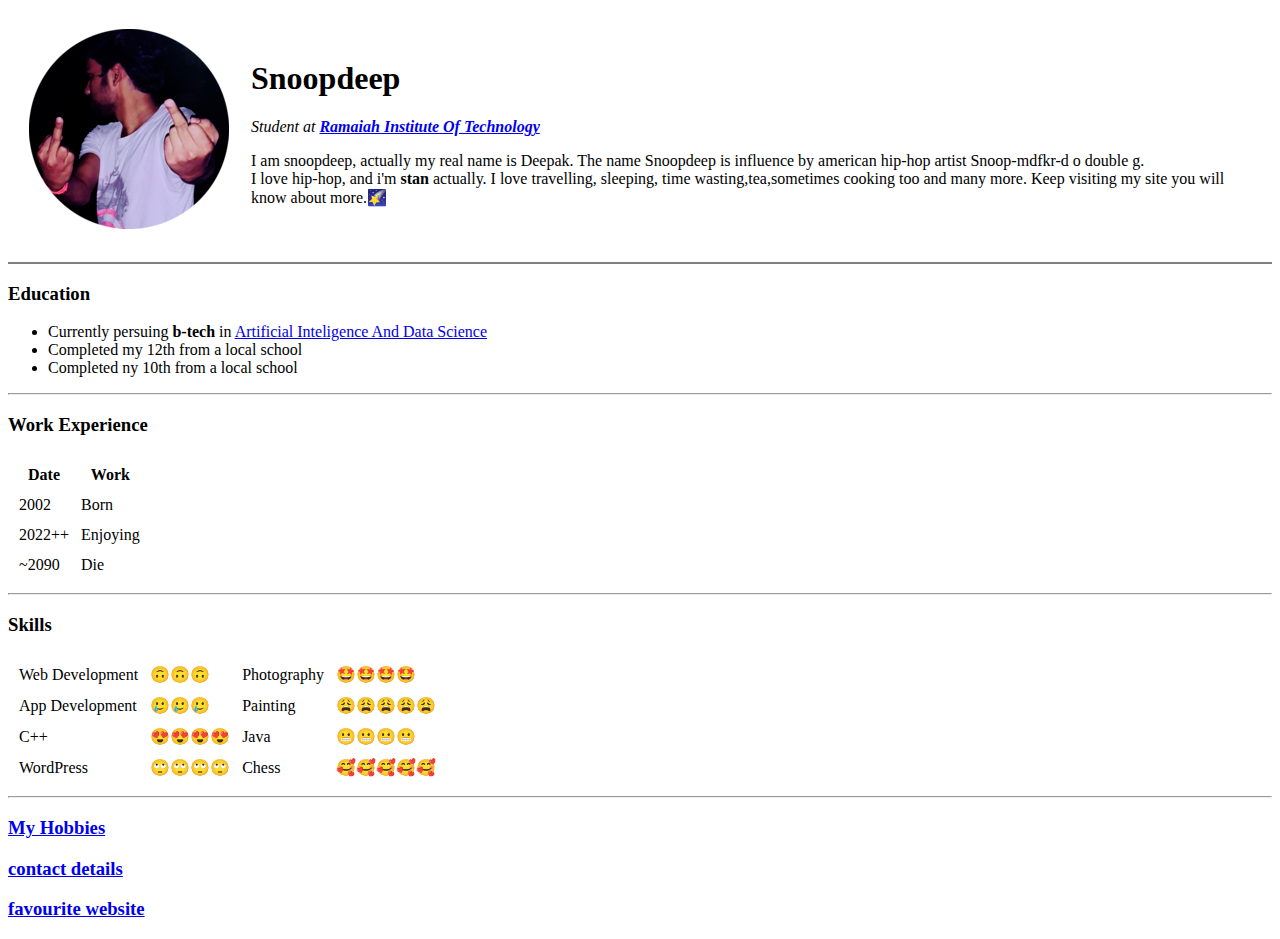
==== index.html @ a7bfe9f8 "Add initial cv website files" ====
<!DOCTYPE html>
<html lang="en" dir="ltr">
  <head>
    <meta charset="utf-8">
    <title>snoopdeep's persional site</title>
  </head>
  <body>
    <table cellspacing="20">
      <tr>
        <td><img src="image/snoopdeep.png" alt="snoopdeep"></td>
        <td><h1>Snoopdeep</h1>
        <p><em>Student at <strong><a href="http://www.msrit.edu/">Ramaiah Institute Of Technology</a></strong> </em></p>
        <p>I am snoopdeep, actually my real name is Deepak. The name Snoopdeep is influence by american hip-hop artist Snoop-mdfkr-d o double g.<br>
        I love hip-hop, and i'm <strong>stan</strong> actually. I love travelling, sleeping, time wasting,tea,sometimes cooking too and many more. Keep visiting my site you
        will know about more.🌠 </p></td>
      </tr>
    </table>

    <hr size="2" noshade>
    <h3>Education</h3>
    <ul>
      <li>Currently persuing <strong>b-tech</strong> in <a href="https://www.keele.ac.uk/study/postgraduatestudy/postgraduatecourses/artificialintelligenceanddatascience/">Artificial Inteligence And Data Science</a></li>
      <li>Completed my 12th from a local school</li>
      <li>Completed ny 10th from a local school</li>
    </ul>
    <hr>
    <h3>Work Experience</h3>
    <table cellspacing="10">
      <thead>
        <tr>
        <th>Date</th>
        <th>Work</th>
      </thead>
      <tbody>
        <tr>
          <td>2002</td>
          <td>Born</td>
        </tr>
        <tr>
          <td>2022++</td>
          <td>Enjoying</td>
        </tr>
        <tr>
          <td>~2090</td>
          <td>Die</td>
        </tr>
      </tbody>
    </table>
    <hr>
<h3>Skills</h3>
<table cellspacing="10" >
  <tr>
    <td>Web Development</td><td>🙃🙃🙃</td><td>Photography</td><td>🤩🤩🤩🤩</td>
  </tr>
  <tr>
    <td>App Development</td><td>🥲🥲🥲</td><td>Painting</td><td>😩😩😩😩😩</td>
  </tr>
  <tr>
    <td>C++</td><td>😍😍😍😍</td><td>Java</td><td>😬😬😬😬</td>
  </tr>
  <tr>
    <td>WordPress</td><td>🙄🙄🙄🙄</td><td>Chess</td><td>🥰🥰🥰🥰🥰</td>
  </tr>

</table>


    <hr>
    <h3><a href="hobbies.html">My Hobbies</a></h3>
    <h3><a href="contactdetails.html">contact details</a></h3>
    <h3><a href="favouritesite.html">favourite website</a></h3>


  </body>
</html>
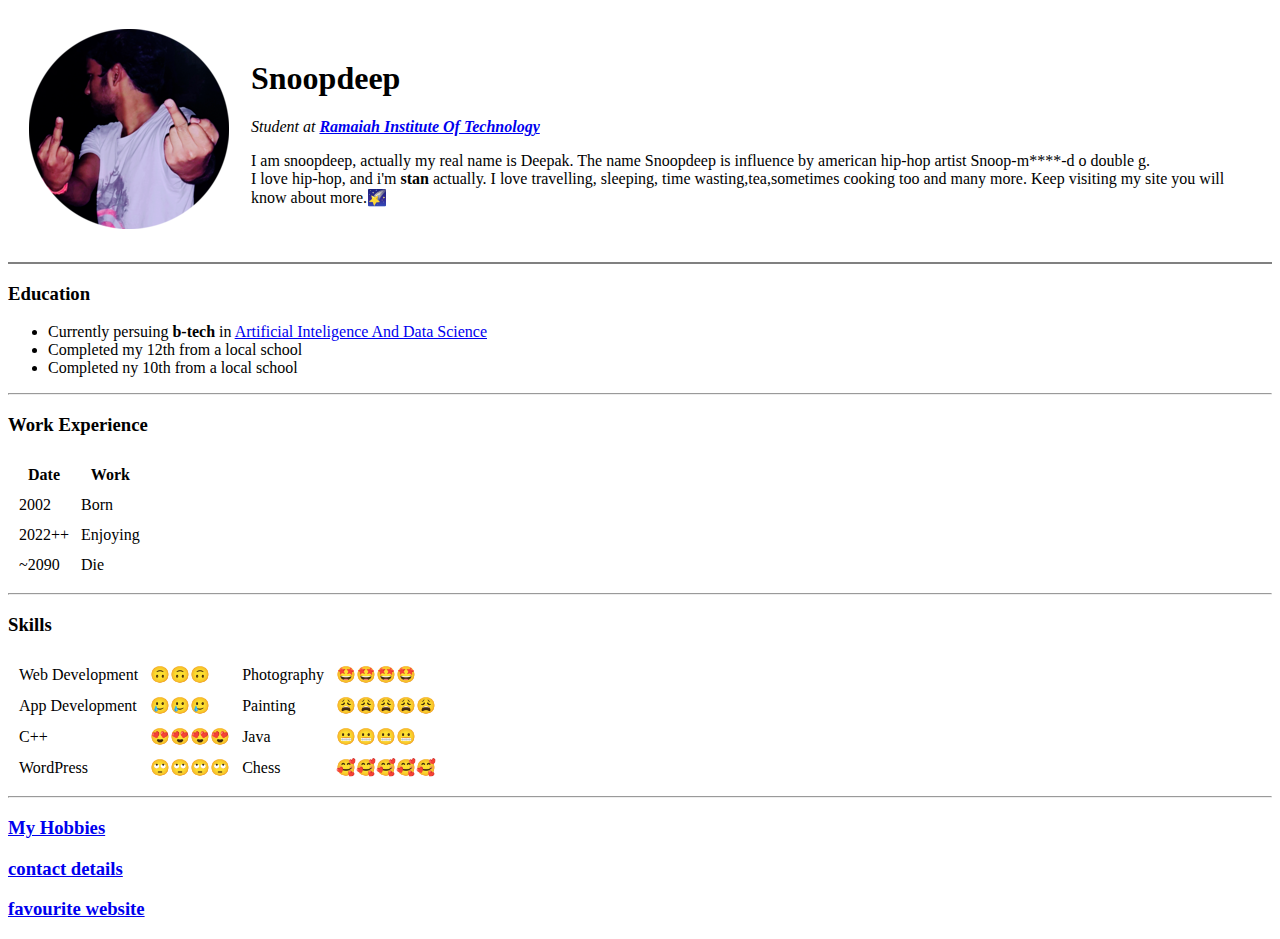
==== commit 69c91b4f: "just change some text" ====
--- a/index.html
+++ b/index.html
@@ -10,7 +10,7 @@
         <td><img src="image/snoopdeep.png" alt="snoopdeep"></td>
         <td><h1>Snoopdeep</h1>
         <p><em>Student at <strong><a href="http://www.msrit.edu/">Ramaiah Institute Of Technology</a></strong> </em></p>
-        <p>I am snoopdeep, actually my real name is Deepak. The name Snoopdeep is influence by american hip-hop artist Snoop-mdfkr-d o double g.<br>
+        <p>I am snoopdeep, actually my real name is Deepak. The name Snoopdeep is influence by american hip-hop artist Snoop-m****-d o double g.<br>
         I love hip-hop, and i'm <strong>stan</strong> actually. I love travelling, sleeping, time wasting,tea,sometimes cooking too and many more. Keep visiting my site you
         will know about more.🌠 </p></td>
       </tr>
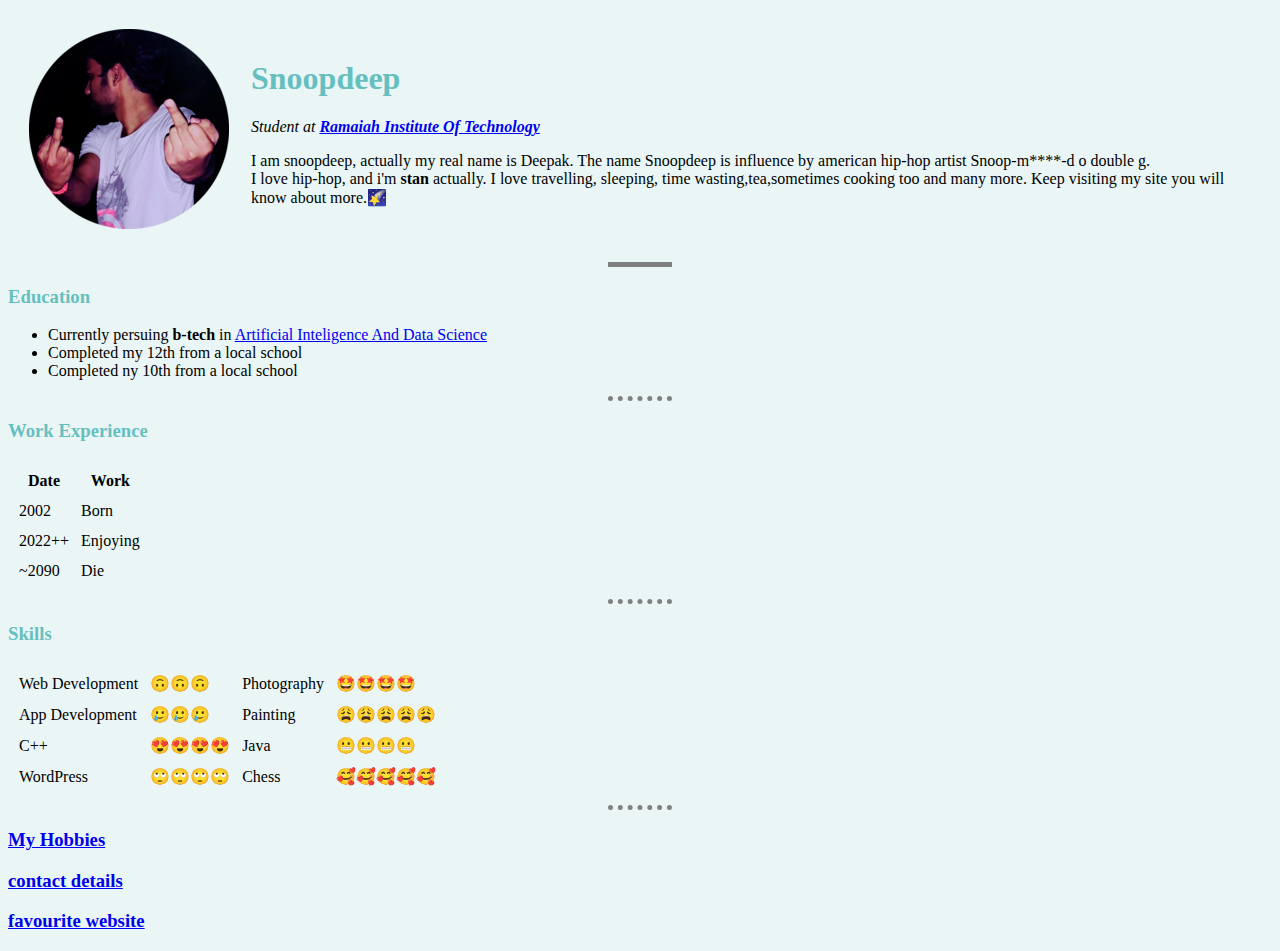
==== commit dcbefe3e: "just add some text" ====
--- a/index.html
+++ b/index.html
@@ -3,6 +3,7 @@
   <head>
     <meta charset="utf-8">
     <title>snoopdeep's persional site</title>
+    <link rel="stylesheet" href="css/styles.css">
   </head>
   <body>
     <table cellspacing="20">
--- a/css/styles.css
+++ b/css/styles.css
@@ -0,0 +1,19 @@
+body{
+  background-color: #EAF6F6;
+
+}
+hr{
+  border-style: dotted none none;
+  width: 5%;
+  border-color: gray;
+  border-width: 5px;
+   }
+   h1{
+     color: #66BFBF;
+   }
+h3{
+  color: #66BFBF;
+}
+h2{
+  color: #66BFBF;
+}
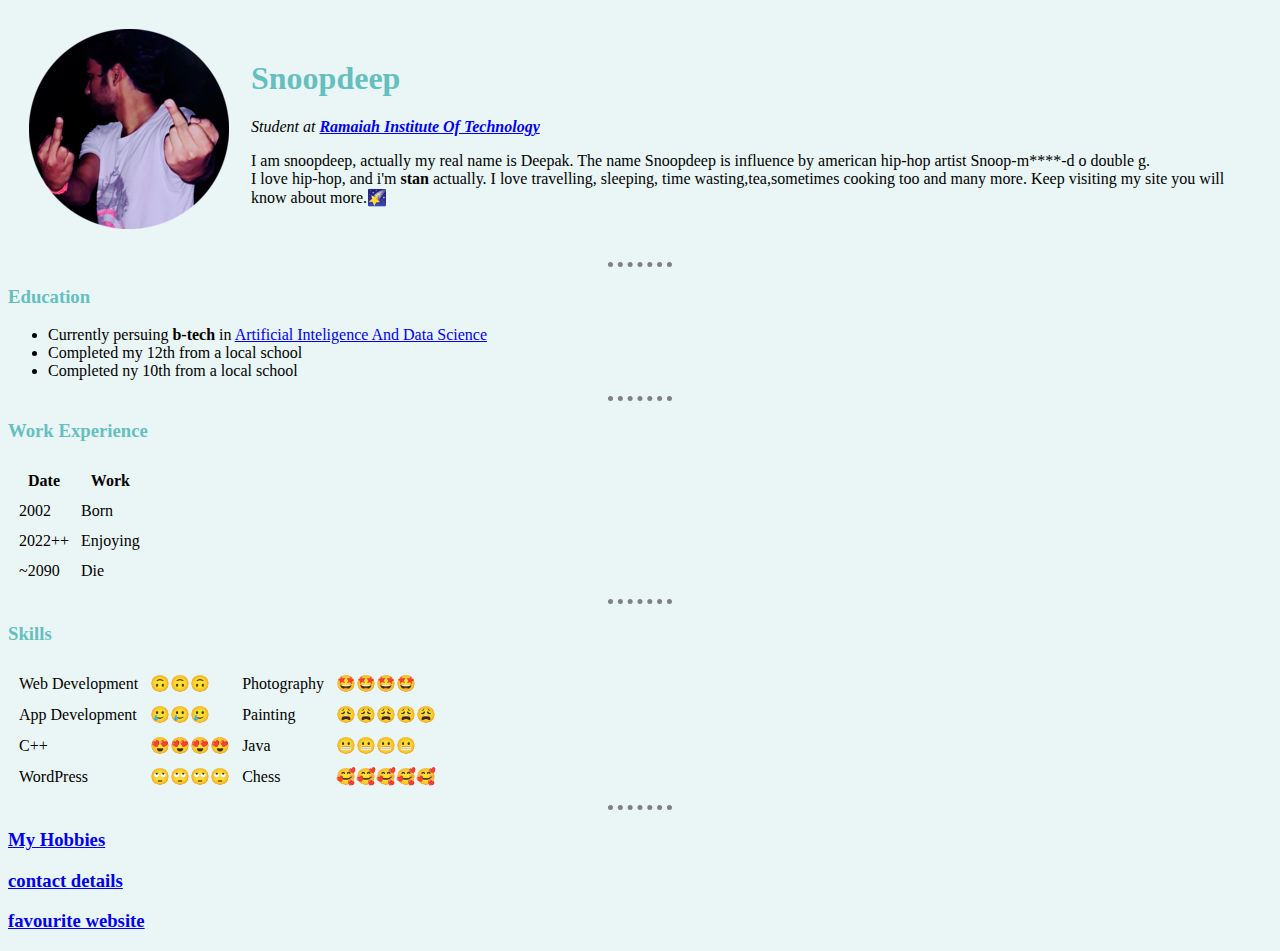
==== commit a2d63719: "change" ====
--- a/index.html
+++ b/index.html
@@ -17,7 +17,7 @@
       </tr>
     </table>
 
-    <hr size="2" noshade>
+    <hr>
     <h3>Education</h3>
     <ul>
       <li>Currently persuing <strong>b-tech</strong> in <a href="https://www.keele.ac.uk/study/postgraduatestudy/postgraduatecourses/artificialintelligenceanddatascience/">Artificial Inteligence And Data Science</a></li>
